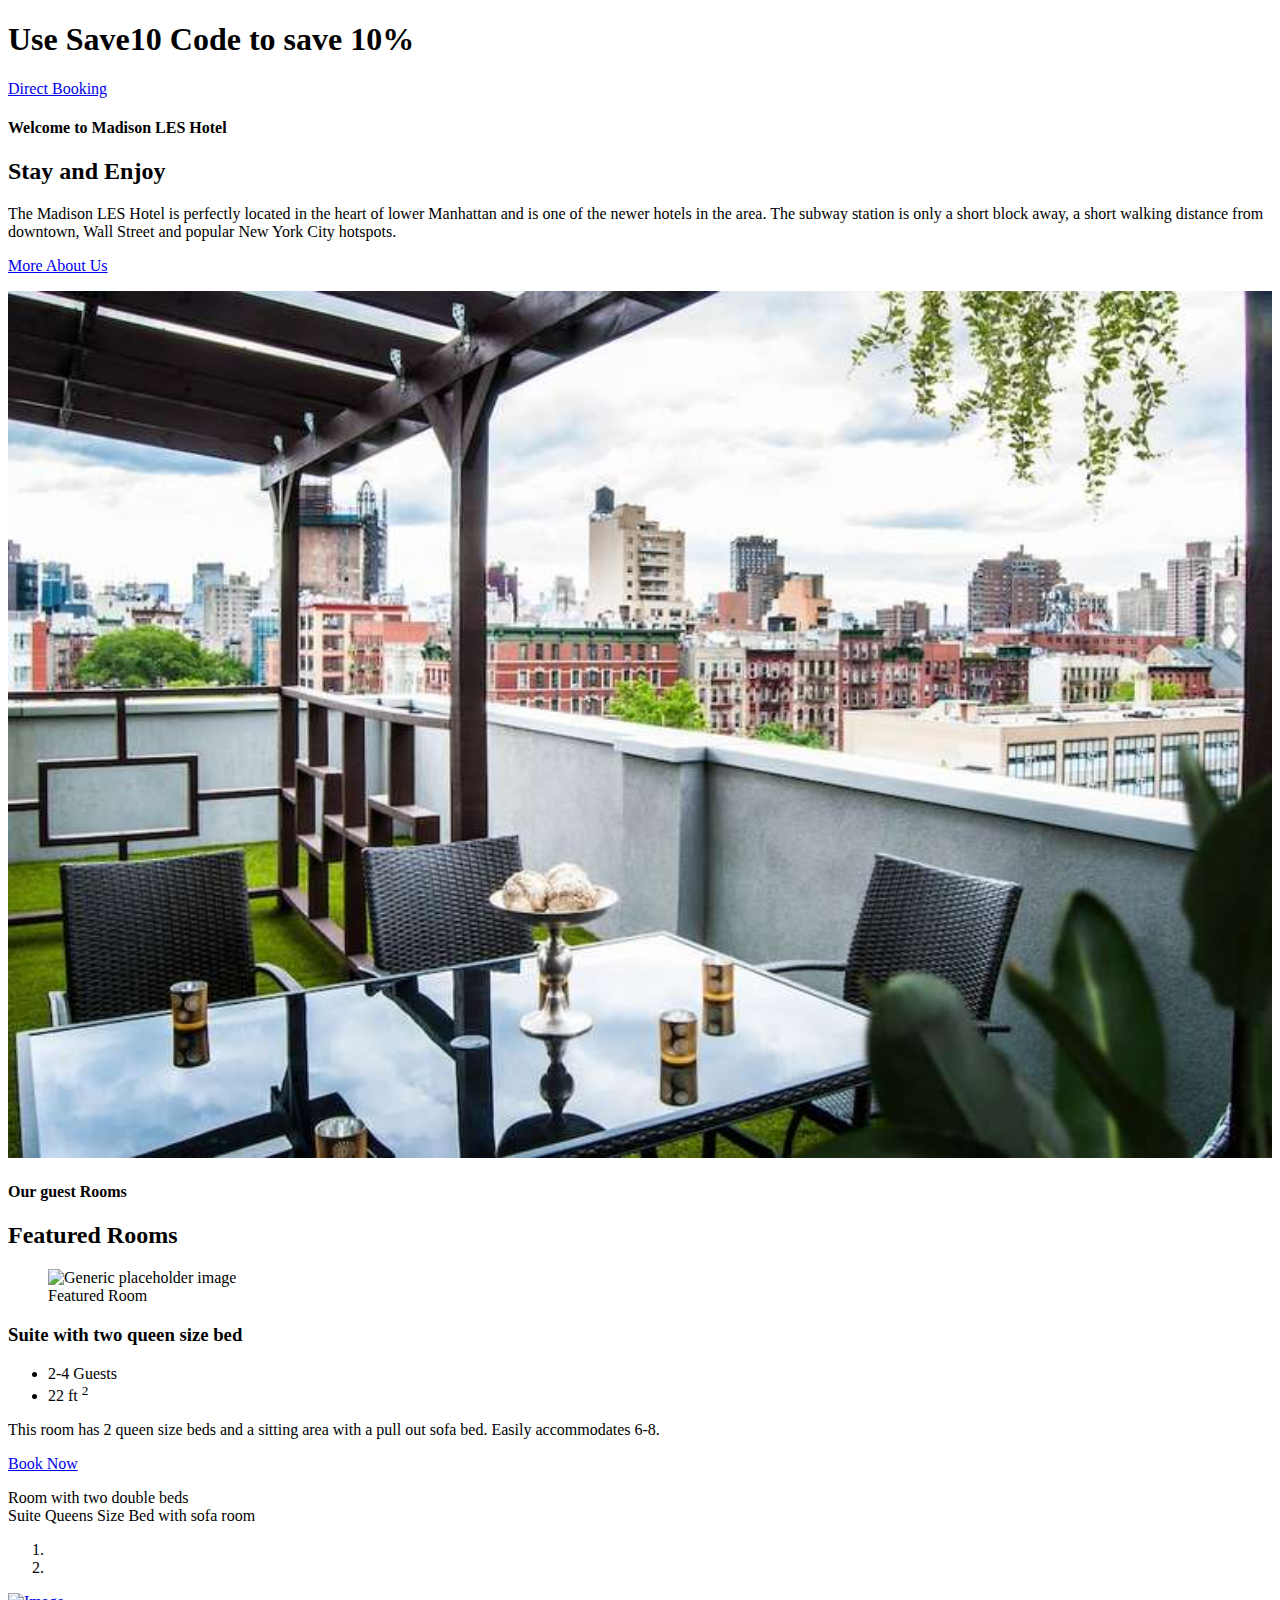
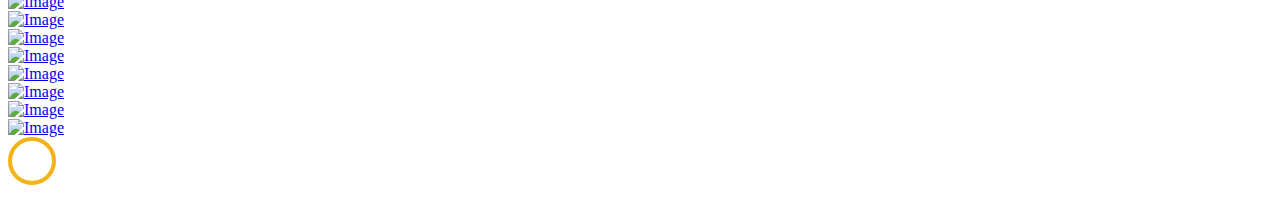
==== index.html @ e87f6985 "Add files via upload" ====
<!DOCTYPE html>
<html lang="en">
  <head>
    <!-- Global site tag (gtag.js) - Google Analytics -->
    <script
      async
      src="https://www.googletagmanager.com/gtag/js?id=UA-68524303-7"
    ></script>
    <script>
      window.dataLayer = window.dataLayer || [];
      function gtag() {
        dataLayer.push(arguments);
      }
      gtag('js', new Date());

      gtag('config', 'UA-68524303-7');
    </script>
    <title>Madison LES Hotel</title>
    <meta charset="utf-8" />
    <meta
      name="viewport"
      content="width=device-width, initial-scale=1, shrink-to-fit=no"
    />

    <link
      href="https://fonts.googleapis.com/css?family=Playfair+Display:400,700,900|Rubik:300,400,700"
      rel="stylesheet"
    />

    <link rel="stylesheet" href="css/bootstrap.css" />
    <link rel="stylesheet" href="css/animate.css" />
    <link rel="stylesheet" href="css/owl.carousel.min.css" />

    <link rel="stylesheet" href="fonts/ionicons/css/ionicons.min.css" />
    <link rel="stylesheet" href="fonts/fontawesome/css/font-awesome.min.css" />
    <link rel="stylesheet" href="css/magnific-popup.css" />
    <script src="js/jquery-3.2.1.min.js"></script>

    <!-- Theme Style -->
    <link rel="stylesheet" href="css/style.css" />
    <link rel="stylesheet" href="css/index.css" />
  </head>

  <body>
    <div id="navigation"></div>
    <!-- END header -->
    <section
      class="site-hero"
      data-stellar-background-ratio="0.5"
      style="
        background-image: url(https://res.cloudinary.com/dtgh01qqo/image/upload/q_15/v1581038005/les/homebanner.jpg);
        background-position: 0 0;
      "
    >
      <div class="container">
        <div
          class="row align-items-center site-hero-inner justify-content-center"
        >
          <div class="col-md-6 col-xs-12 text-center header-container">
            <div class="element-animate">
              <h1 class="navbar-brand" style="white-space: inherit">
                Use Save10 Code to save 10% <br />
                <!-- <a href="tel:+16463002585">1-(646)-300-2585</a> -->
              </h1>
              <p>
                <a
                  target="_blank"
                  href="https://direct-book.com/properties/2425madisonleshoteldirect"
                  class="btn btn-primary"
                  >Direct Booking</a
                >
              </p>
            </div>
          </div>
        </div>
      </div>
    </section>
    <!-- END section -->

    <script>
      let counter = 0;
      const bgs = [
        'https://res.cloudinary.com/dtgh01qqo/image/upload/q_65/v1581038005/les/homebanner.jpg',
        'https://res.cloudinary.com/dtgh01qqo/image/upload/q_65/v1581038534/les/bannerroom.jpg',
        'https://res.cloudinary.com/dtgh01qqo/image/upload/q_65/v1581038545/les/terracebanner.jpg',
      ];
      setInterval(() => {
        $('.site-hero').css('background-image', `url(${bgs[counter]})`);
        if (counter >= 2) {
          counter = 0;
        } else {
          counter++;
        }
      }, 3000);
    </script>

    <section class="site-section">
      <div class="container">
        <div class="row align-items-center">
          <div class="col-md-4">
            <div class="heading-wrap text-center element-animate">
              <h4 class="sub-heading">Welcome to Madison LES Hotel</h4>
              <h2 class="heading">Stay and Enjoy</h2>
              <p class="mb-5">
                The Madison LES Hotel is perfectly located in the heart of lower
                Manhattan and is one of the newer hotels in the area. The subway
                station is only a short block away, a short walking distance
                from downtown, Wall Street and popular New York City hotspots.
              </p>
              <p>
                <a href="/about.html" class="btn btn-primary btn-sm"
                  >More About Us</a
                >
              </p>
            </div>
          </div>
          <div class="col-md-1"></div>
          <div class="col-md-7">
            <img
              width="100%"
              src="outside.jpeg"
              alt="Image placeholder"
              class="img-md-fluid"
            />
          </div>
        </div>
      </div>
    </section>
    <!-- END section -->

    <section class="site-section bg-light">
      <div class="container">
        <div class="row mb-5">
          <div class="col-md-12 heading-wrap text-center">
            <h4 class="sub-heading">Our guest Rooms</h4>
            <h2 class="heading">Featured Rooms</h2>
          </div>
        </div>
        <div class="row">
          <div class="col-md-7">
            <div class="media d-block room mb-0">
              <figure>
                <img
                  src="images/hotel/suite-double-1.jpg"
                  alt="Generic placeholder image"
                  class="img-fluid"
                />
                <div class="overlap-text">
                  <span>
                    Featured Room
                    <span class="ion-ios-star"></span>
                    <span class="ion-ios-star"></span>
                    <span class="ion-ios-star"></span>
                    <span class="ion-ios-star"></span>
                  </span>
                </div>
              </figure>
              <div class="media-body">
                <h3 class="mt-0"><a>Suite with two queen size bed</a></h3>
                <ul class="room-specs">
                  <li>
                    <span class="ion-ios-people-outline"></span> 2-4 Guests
                  </li>
                  <li><span class="ion-ios-crop"></span> 22 ft <sup>2</sup></li>
                </ul>
                <p>
                  This room has 2 queen size beds and a sitting area with a pull
                  out sofa bed. Easily accommodates 6-8.
                </p>
                <p>
                  <a
                    target="_blank"
                    href="https://direct-book.com/properties/2425madisonleshoteldirect"
                    class="btn btn-primary btn-sm"
                    >Book Now</a
                  >
                </p>
              </div>
            </div>
          </div>
          <div class="col-md-5 room-thumbnail-absolute">
            <a
              class="media d-block room bg first-room"
              style="background-image: url(images/hotel/double1.jpg)"
            >
              <!-- <figure> -->
              <div class="overlap-text">
                <span>
                  Room with two double beds
                  <span class="ion-ios-star"></span>
                  <span class="ion-ios-star"></span>
                  <span class="ion-ios-star"></span>
                  <span class="ion-ios-star"></span>
                </span>
              </div>
              <!-- </figure> -->
            </a>

            <a
              class="media d-block room bg second-room"
              style="background-image: url(images/hotel/room-b-1.jpg)"
            >
              <!-- <figure> -->
              <div class="overlap-text">
                <span>
                  Suite Queens Size Bed with sofa room
                  <span class="ion-ios-star"></span>
                  <span class="ion-ios-star"></span>
                  <span class="ion-ios-star"></span>
                  <span class="ion-ios-star"></span>
                </span>
              </div>
              <!-- </figure> -->
            </a>
          </div>
        </div>
      </div>
    </section>

    <div class="container my-5">
      <div class="row blog">
        <div class="col-md-12">
          <div id="blogCarousel" class="carousel slide" data-ride="carousel">
            <ol class="carousel-indicators">
              <li
                data-target="#blogCarousel"
                data-slide-to="0"
                class="active"
              ></li>
              <li data-target="#blogCarousel" data-slide-to="1"></li>
            </ol>

            <!-- Carousel items -->
            <div class="carousel-inner">
              <div class="carousel-item active">
                <div class="row">
                  <div class="col-md-3">
                    <a href="#">
                      <img
                        src="images/hd/ny551bkfast3.jpg"
                        alt="Image"
                        style="max-width: 100%"
                      />
                    </a>
                  </div>
                  <div class="col-md-3">
                    <a href="#">
                      <img
                        src="images/hd/ny551bkfast4.jpg"
                        alt="Image"
                        style="max-width: 100%"
                      />
                    </a>
                  </div>
                  <div class="col-md-3">
                    <a href="#">
                      <img
                        src="images/hd/ny551bkfast5.jpg"
                        alt="Image"
                        style="max-width: 100%"
                      />
                    </a>
                  </div>
                  <div class="col-md-3">
                    <a href="#">
                      <img
                        src="images/hd/ny551exterior3.jpg"
                        alt="Image"
                        style="max-width: 100%"
                      />
                    </a>
                  </div>
                </div>
                <!--.row-->
              </div>
              <!--.item-->

              <div class="carousel-item">
                <div class="row">
                  <div class="col-md-3">
                    <a href="#">
                      <img
                        src="images/hd/ny551fitness1.jpg"
                        alt="Image"
                        style="max-width: 100%"
                      />
                    </a>
                  </div>
                  <div class="col-md-3">
                    <a href="#">
                      <img
                        src="images/hd/ny551meeting1.jpg"
                        alt="Image"
                        style="max-width: 100%"
                      />
                    </a>
                  </div>
                  <div class="col-md-3">
                    <a href="#">
                      <img
                        src="images/hd/ny551meeting2.jpg"
                        alt="Image"
                        style="max-width: 100%"
                      />
                    </a>
                  </div>
                  <div class="col-md-3">
                    <a href="#">
                      <img
                        src="images/hd/ny551meeting3.jpg"
                        alt="Image"
                        style="max-width: 100%"
                      />
                    </a>
                  </div>
                </div>
                <!--.row-->
              </div>
              <!--.item-->
            </div>
            <!--.carousel-inner-->
          </div>
          <!--.Carousel-->
        </div>
      </div>
    </div>
    <!-- <section class="section-cover" data-stellar-background-ratio="0.5" style="background-image: url(images/hotel/room-b-2.jpg);">
      <div class="container">
        <div class="row justify-content-center align-items-center intro">
          <div class="col-md-9 text-center element-animate">
            <h2>Relax and Enjoy your Holiday</h2>
            <div class="btn-play-wrap"><a href="javascript:alert('Our video will be up very soon!')" class="btn-play popup-vimeo "><span class="ion-ios-play"></span></a></div>
          </div>
        </div>
      </div>
    </section> -->
    <!-- END section -->

    <div id="footer"></div>

    <!--Start of Tawk.to Script-->
    <script type="text/javascript">
      var Tawk_API = Tawk_API || {},
        Tawk_LoadStart = new Date();
      (function () {
        var s1 = document.createElement('script'),
          s0 = document.getElementsByTagName('script')[0];
        s1.async = true;
        s1.src = 'https://embed.tawk.to/5cbfc8bad6e05b735b43fb77/default';
        s1.charset = 'UTF-8';
        s1.setAttribute('crossorigin', '*');
        s0.parentNode.insertBefore(s1, s0);
      })();
    </script>
    <!--End of Tawk.to Script-->

    <!-- loader -->

    <div id="loader" class="show fullscreen">
      <svg class="circular" width="48px" height="48px">
        <circle
          class="path-bg"
          cx="24"
          cy="24"
          r="22"
          fill="none"
          stroke-width="4"
          stroke="#eeeeee"
        />
        <circle
          class="path"
          cx="24"
          cy="24"
          r="22"
          fill="none"
          stroke-width="4"
          stroke-miterlimit="10"
          stroke="#f4b214"
        />
      </svg>
    </div>

    <script src="js/jquery-migrate-3.0.0.js"></script>
    <script src="js/popper.min.js"></script>
    <script src="js/bootstrap.min.js"></script>
    <script src="js/owl.carousel.min.js"></script>
    <script src="js/jquery.waypoints.min.js"></script>
    <script src="js/jquery.stellar.min.js"></script>

    <script src="js/jquery.magnific-popup.min.js"></script>
    <script src="js/magnific-popup-options.js"></script>

    <script src="js/main.js"></script>
    <script src="js/import.js"></script>
  </body>
</html>
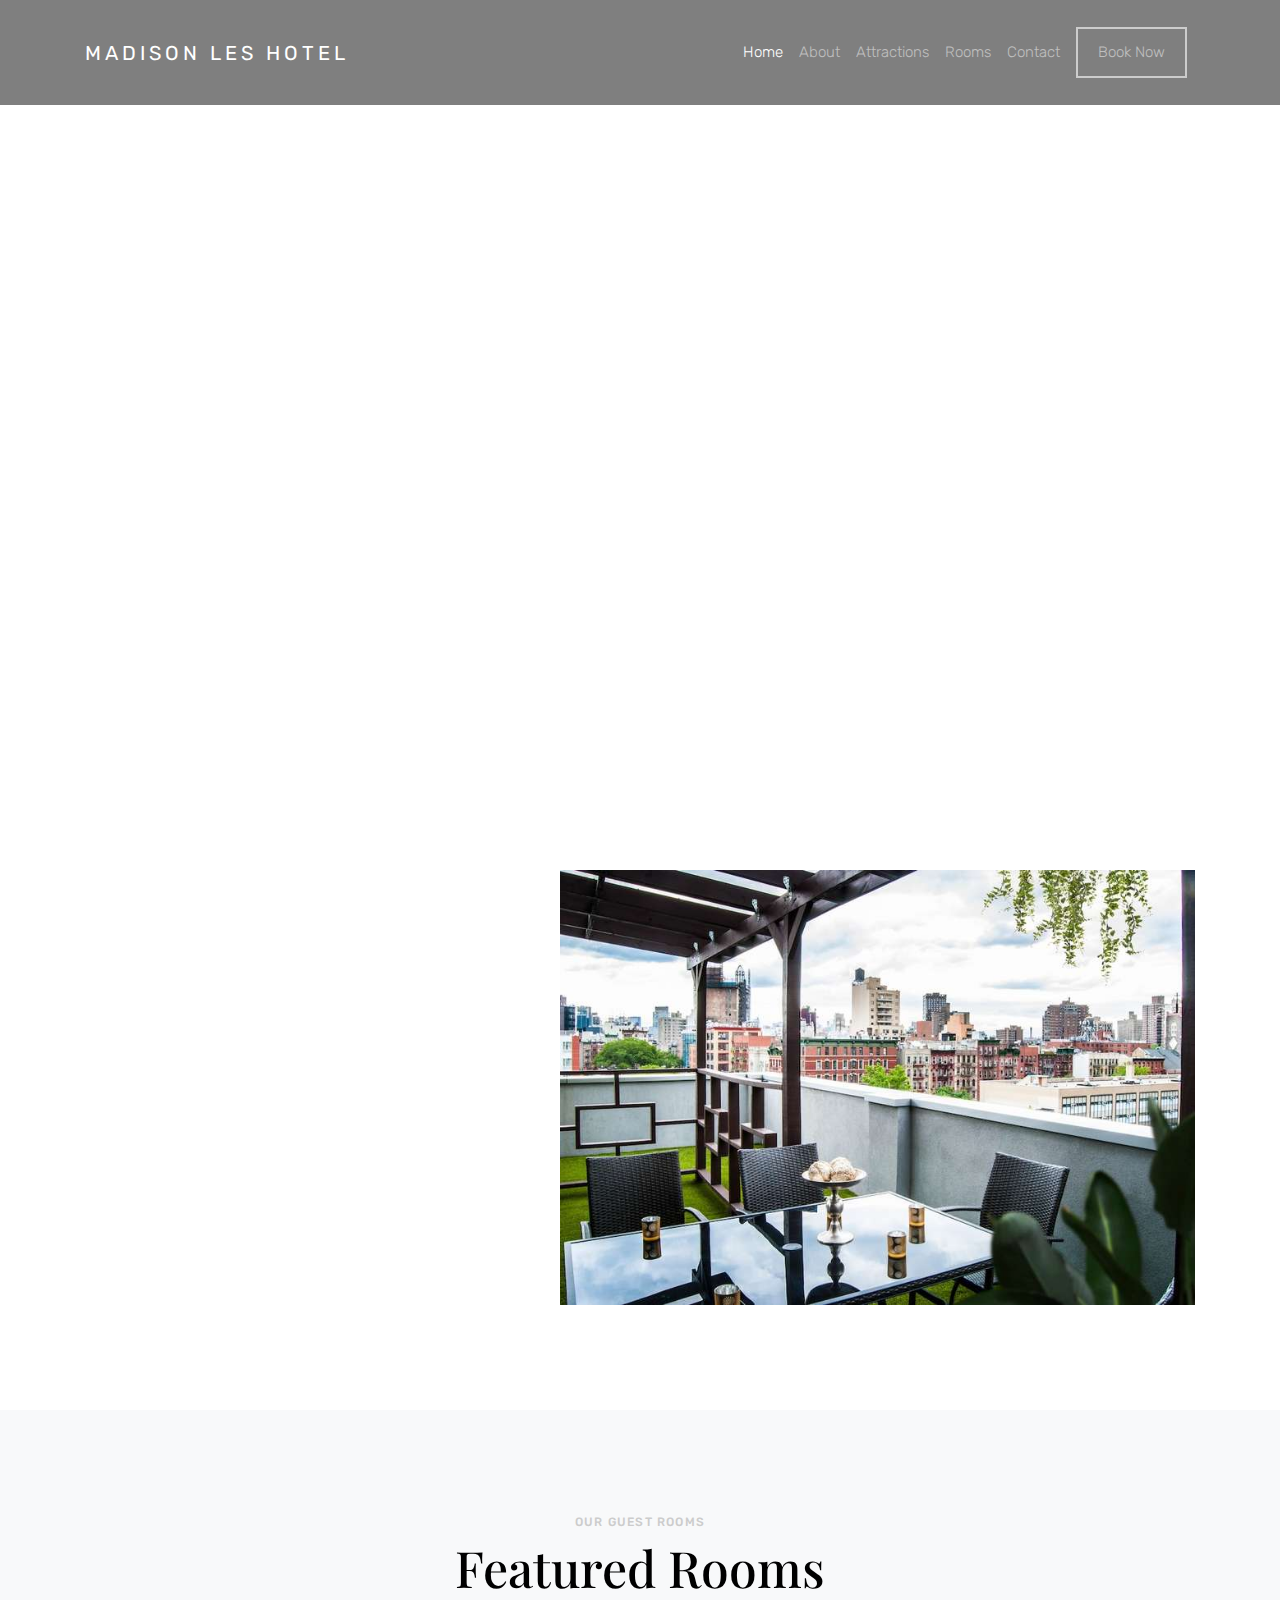
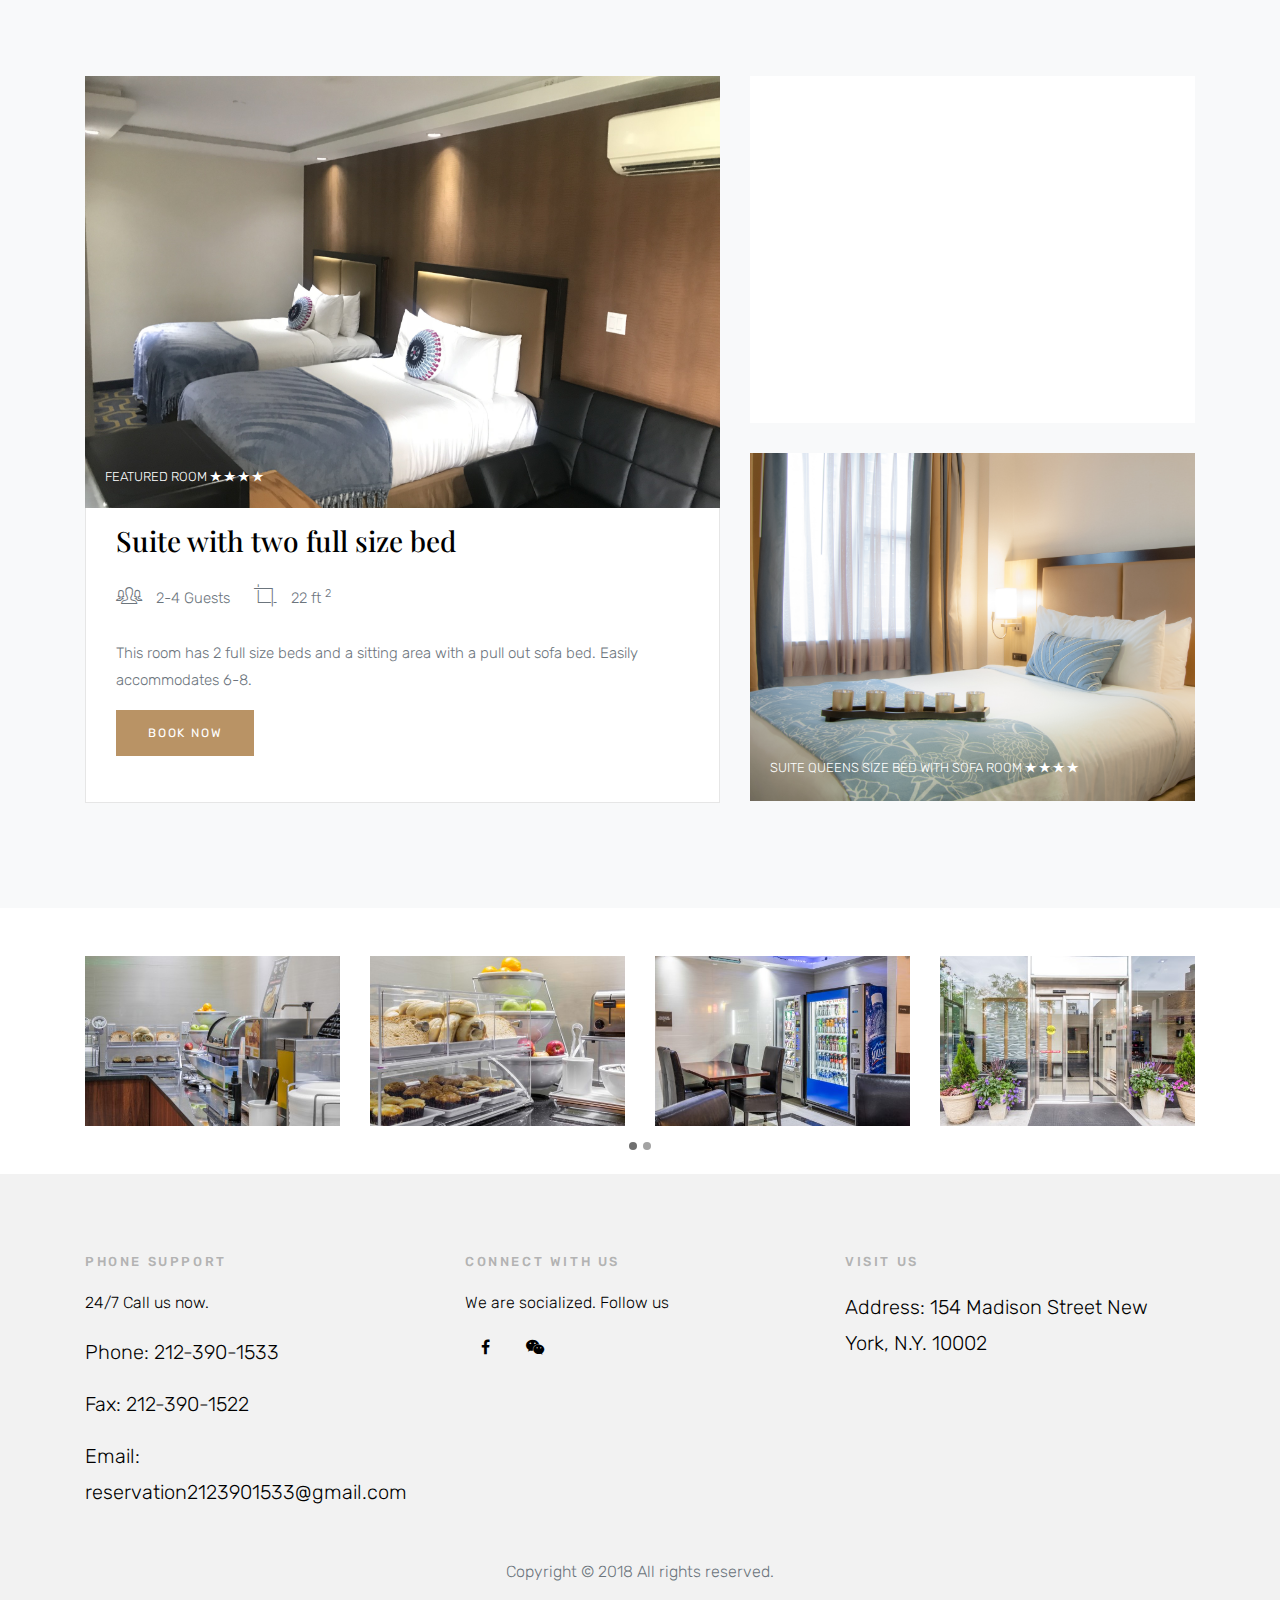
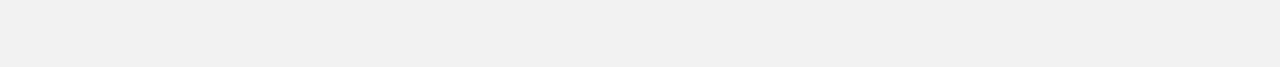
==== commit e62a221d: "change queen size bed to full size" ====
--- a/index.html
+++ b/index.html
@@ -156,7 +156,7 @@
                 </div>
               </figure>
               <div class="media-body">
-                <h3 class="mt-0"><a>Suite with two queen size bed</a></h3>
+                <h3 class="mt-0"><a>Suite with two full size bed</a></h3>
                 <ul class="room-specs">
                   <li>
                     <span class="ion-ios-people-outline"></span> 2-4 Guests
@@ -164,7 +164,7 @@
                   <li><span class="ion-ios-crop"></span> 22 ft <sup>2</sup></li>
                 </ul>
                 <p>
-                  This room has 2 queen size beds and a sitting area with a pull
+                  This room has 2 full size beds and a sitting area with a pull
                   out sofa bed. Easily accommodates 6-8.
                 </p>
                 <p>
--- a/css/style.css
+++ b/css/style.css
@@ -0,0 +1,1681 @@
+body {
+  background: #fff;
+  font-family: "Rubik", arial, sans-serif;
+  font-weight: 300;
+  font-size: 15px;
+  line-height: 1.8;
+  color: #6c757d;
+}
+a {
+  -webkit-transition: 0.3s all ease;
+  -o-transition: 0.3s all ease;
+  transition: 0.3s all ease;
+  text-decoration: none;
+}
+
+a:hover {
+  text-decoration: none;
+}
+
+h1,
+h2,
+h3,
+h4,
+h5 {
+  color: #000;
+  font-family: "Playfair Display", times, serif;
+}
+
+header {
+  position: absolute;
+  top: 0;
+  left: 0;
+  width: 100%;
+  z-index: 5;
+}
+
+header .navbar-brand {
+  text-transform: uppercase;
+  letter-spacing: 0.2em;
+  font-weight: 400;
+  color: #fff !important;
+}
+
+header .navbar {
+  padding-top: 0;
+  padding-bottom: 0;
+  background: rgba(0, 0, 0, 0.5) !important;
+}
+
+@media (max-width: 991.98px) {
+  header .navbar {
+    background: rgba(0, 0, 0, 0.4) !important;
+    padding-top: 0.5rem;
+    padding-bottom: 0.5rem;
+  }
+}
+
+header .navbar .nav-link {
+  padding: 1.7rem 1rem;
+  outline: none !important;
+}
+
+@media (max-width: 991.98px) {
+  header .navbar .nav-link {
+    padding: 0.5rem 0.5rem;
+  }
+}
+
+header .navbar .nav-link:hover {
+  color: #fff !important;
+}
+
+header .navbar .nav-link.active {
+  color: #fff !important;
+}
+
+header .navbar .cta {
+  float: right;
+}
+
+header .navbar .cta > a {
+  margin-top: -12px;
+  position: relative;
+}
+
+@media (max-width: 767.98px) {
+  header .navbar .cta > a {
+    margin-top: inherit;
+  }
+}
+
+header .navbar .cta > a span {
+  display: inline-block;
+  padding: 10px 20px;
+  border: 2px solid #ccc;
+}
+
+header .navbar .dropdown.show > a {
+  color: #fff !important;
+}
+
+header .navbar .dropdown-menu {
+  font-size: 14px;
+  border-radius: 4px;
+  border: none;
+  -webkit-box-shadow: 0 2px 30px 0px rgba(0, 0, 0, 0.2);
+  box-shadow: 0 2px 30px 0px rgba(0, 0, 0, 0.2);
+  min-width: 13em;
+  margin-top: -10px;
+}
+
+header .navbar .dropdown-menu:before {
+  bottom: 100%;
+  left: 10%;
+  border: solid transparent;
+  content: " ";
+  height: 0;
+  width: 0;
+  position: absolute;
+  pointer-events: none;
+  border-bottom-color: #fff;
+  border-width: 10px;
+}
+
+@media (max-width: 1199.98px) {
+  header .navbar .dropdown-menu:before {
+    display: none;
+  }
+}
+
+header .navbar .dropdown-menu .dropdown-item:hover {
+  background: #b99365;
+  color: #fff;
+}
+
+header .navbar .dropdown-menu .dropdown-item.active {
+  background: #b99365;
+  color: #fff;
+}
+
+header .navbar .dropdown-menu a {
+  padding-top: 7px;
+  padding-bottom: 7px;
+}
+
+header .navbar.navbar-light .nav-link {
+  color: #fff;
+}
+
+header .navbar.navbar-light .nav-link.active {
+  color: #fff;
+}
+
+.site-hero {
+  background-size: cover;
+  background-position: center center;
+  min-height: 750px;
+  height: 100vh;
+}
+
+.site-hero > .container {
+  position: relative;
+  z-index: 2;
+}
+
+.site-hero.overlay {
+  position: relative;
+}
+
+.site-hero.overlay:before {
+  content: "";
+  background: rgba(0, 0, 0, 0.5);
+  width: 100%;
+  z-index: 1;
+  position: absolute;
+  top: 0;
+  left: 0;
+  right: 0;
+  bottom: 0;
+}
+
+.site-hero.overlay h1,
+.site-hero.overlay p {
+  color: #fff;
+}
+
+.site-hero.overlay h1 {
+  font-size: 60px;
+}
+
+@media (max-width: 1199.98px) {
+  .site-hero.overlay h1 {
+    font-size: 40px;
+  }
+}
+
+.site-hero.overlay p {
+  font-size: 30px;
+}
+
+@media (max-width: 1199.98px) {
+  .site-hero.overlay p {
+    font-size: 20px;
+  }
+}
+
+.site-hero .site-hero-inner {
+  min-height: 750px;
+  height: 100vh;
+}
+
+.room {
+  background: #fff;
+  margin-bottom: 30px;
+}
+
+.room figure {
+  position: relative;
+  float: left;
+  overflow: hidden;
+}
+
+.room figure:after {
+  position: absolute;
+  top: 0;
+  left: 0;
+  right: 0;
+  bottom: 0;
+  background: #000;
+  opacity: 0;
+  content: "";
+}
+
+.room figure .overlap-text {
+  z-index: 99;
+  position: absolute;
+  bottom: 20px;
+  left: 20px;
+  color: #fff;
+  text-transform: uppercase;
+  font-size: 13px;
+}
+
+.room .media-body {
+  padding: 30px;
+  border: 1px solid #e6e6e6;
+  border-top: none;
+}
+
+.room .media-body .room-specs {
+  margin: 0;
+  padding: 0;
+}
+
+.room .media-body .room-specs li {
+  display: inline-block;
+  list-style: none;
+  margin: 0;
+  padding: 0 20px 20px 0;
+}
+
+.room .media-body .room-specs li span {
+  font-size: 30px;
+  position: relative;
+  top: 4px;
+  margin-right: 10px;
+}
+
+.room-thumbnail-absolute {
+  position: relative;
+}
+
+.room-thumbnail-absolute .room {
+  position: relative;
+}
+
+.room-thumbnail-absolute .room.bg {
+  position: relative;
+  height: 47.8%;
+  width: 100%;
+  background-size: cover;
+}
+
+.room-thumbnail-absolute .room.bg:last-child {
+  margin-bottom: 0;
+}
+
+.room-thumbnail-absolute .room .pricing-from {
+  margin-left: 10px;
+  padding: 5px 10px;
+  background: #ffc107;
+  border-radius: 4px;
+  font-size: 13px;
+}
+
+.room-thumbnail-absolute .room:after {
+  position: absolute;
+  top: 0;
+  left: 0;
+  right: 0;
+  bottom: 0;
+  background: #000;
+  opacity: 0;
+  content: "";
+}
+
+.room-thumbnail-absolute .room .overlap-text {
+  bottom: 20px;
+  left: 20px;
+  width: 100%;
+  position: absolute;
+  z-index: 10;
+}
+
+.room-thumbnail-absolute .room .overlap-text span {
+  color: #fff;
+  text-transform: uppercase;
+  font-size: 13px;
+}
+
+.site-hero-innerpage,
+.site-hero-innerpage .site-hero-inner {
+  min-height: 550px;
+  height: 50vh;
+}
+
+.site-section {
+  padding: 7em 0;
+}
+
+#search-form .search-input {
+  width: calc(100% - 160px);
+  height: 55px;
+  border-radius: 0;
+  padding-left: 20px;
+  padding-right: 20px;
+  border: none;
+}
+
+#search-form .search-input:hover,
+#search-form .search-input:active,
+#search-form .search-input:focus {
+  border: none;
+}
+
+#search-form button {
+  height: 55px;
+  width: 160px;
+  border-radius: 0;
+}
+
+.img-bg {
+  background-size: cover;
+}
+
+@media (max-width: 767.98px) {
+  .img-md-fluid {
+    max-width: 100%;
+  }
+}
+
+.feature-destination,
+.slider-wrap {
+  position: relative;
+  z-index: 10;
+  margin-top: -50px;
+  margin-bottom: 50px;
+}
+
+.feature-destination .img-bg,
+.slider-wrap .img-bg {
+  margin-bottom: 30px;
+  display: block;
+  height: 300px;
+  position: relative;
+  top: 0;
+  -webkit-transition: 0.2s all ease;
+  -o-transition: 0.2s all ease;
+  transition: 0.2s all ease;
+}
+
+.feature-destination .img-bg:before,
+.slider-wrap .img-bg:before {
+  content: "";
+  top: 0;
+  left: 0;
+  bottom: 0;
+  right: 0;
+  background: #000;
+  opacity: 0.1;
+  position: absolute;
+  -webkit-transition: 0.3s all ease;
+  -o-transition: 0.3s all ease;
+  transition: 0.3s all ease;
+}
+
+.feature-destination .img-bg .text,
+.slider-wrap .img-bg .text {
+  position: absolute;
+  top: 50%;
+  left: 50%;
+  text-align: center;
+  width: 80%;
+  -webkit-transform: translate(-50%, -50%);
+  -ms-transform: translate(-50%, -50%);
+  transform: translate(-50%, -50%);
+}
+
+.feature-destination .img-bg .text .icon,
+.slider-wrap .img-bg .text .icon {
+  color: #fff;
+  font-size: 30px;
+  position: relative;
+  -webkit-transition: 0.3s all ease;
+  -o-transition: 0.3s all ease;
+  transition: 0.3s all ease;
+  top: 0;
+}
+
+.feature-destination .img-bg .text h2,
+.slider-wrap .img-bg .text h2 {
+  -webkit-transition: 0.3s all ease;
+  -o-transition: 0.3s all ease;
+  transition: 0.3s all ease;
+  margin: 0;
+  padding: 0;
+  font-size: 18px;
+  font-weight: 400;
+  color: #fff;
+  top: 0px;
+  position: relative;
+}
+
+.feature-destination .img-bg .text p,
+.slider-wrap .img-bg .text p {
+  color: #fff;
+  opacity: 0;
+  top: 10px;
+  visibility: hidden;
+  font-size: 13px;
+  position: relative;
+  -webkit-transition: 0.3s all ease;
+  -o-transition: 0.3s all ease;
+  transition: 0.3s all ease;
+}
+
+.feature-destination .img-bg:hover,
+.feature-destination .img-bg:focus,
+.slider-wrap .img-bg:hover,
+.slider-wrap .img-bg:focus {
+  top: -10px;
+  -webkit-box-shadow: 2px 0 20px 0 rgba(0, 0, 0, 0.4);
+  box-shadow: 2px 0 20px 0 rgba(0, 0, 0, 0.4);
+}
+
+.feature-destination .img-bg:hover .text .icon,
+.feature-destination .img-bg:focus .text .icon,
+.slider-wrap .img-bg:hover .text .icon,
+.slider-wrap .img-bg:focus .text .icon {
+  top: -10px;
+}
+
+.feature-destination .img-bg:hover .text h2,
+.feature-destination .img-bg:focus .text h2,
+.slider-wrap .img-bg:hover .text h2,
+.slider-wrap .img-bg:focus .text h2 {
+  top: -10px;
+}
+
+.feature-destination .img-bg:hover .text p,
+.feature-destination .img-bg:focus .text p,
+.slider-wrap .img-bg:hover .text p,
+.slider-wrap .img-bg:focus .text p {
+  top: 0;
+  opacity: 0.5;
+  visibility: visible;
+}
+
+.feature-destination .img-bg:hover:before,
+.feature-destination .img-bg:focus:before,
+.slider-wrap .img-bg:hover:before,
+.slider-wrap .img-bg:focus:before {
+  opacity: 0.4;
+}
+
+.slider-wrap {
+  margin-top: 0;
+}
+
+.slider-wrap .img-bg:hover {
+  top: 0;
+}
+
+.btn-play-wrap .btn-play {
+  width: 70px;
+  height: 70px;
+  line-height: 50px;
+  border: 2px solid #fff;
+  border-radius: 50%;
+  display: inline-block;
+  text-align: center;
+  position: relative;
+}
+
+.btn-play-wrap .btn-play span {
+  position: absolute;
+  top: 50%;
+  left: 50%;
+  font-size: 40px;
+  -webkit-transform: translate(-30%, -50%);
+  -ms-transform: translate(-30%, -50%);
+  transform: translate(-30%, -50%);
+  color: #fff;
+}
+
+.section-cover {
+  background-size: cover;
+  position: relative;
+  background-position: bottom center;
+  background-repeat: no-repeat;
+}
+
+.section-cover,
+.section-cover .intro {
+  height: 500px;
+}
+
+.section-cover p {
+  color: #fff;
+}
+
+.section-cover h2 {
+  color: #fff;
+  font-size: 50px;
+}
+
+.top-destination .place {
+  display: block;
+  -webkit-transition: 0.3s all ease;
+  -o-transition: 0.3s all ease;
+  transition: 0.3s all ease;
+}
+
+.top-destination .place:hover,
+.top-destination .place:focus {
+  opacity: 0.7;
+}
+
+.top-destination .place img {
+  max-width: 100%;
+  margin-bottom: 20px;
+}
+
+.top-destination .place h2 {
+  font-size: 18px;
+  line-height: 1.5;
+}
+
+.top-destination .place p {
+  font-size: 13px;
+  color: #ccc;
+}
+
+.btn,
+.form-control {
+  outline: none;
+  -webkit-box-shadow: none !important;
+  box-shadow: none !important;
+  border-radius: 0;
+}
+
+.btn:focus,
+.btn:active,
+.form-control:focus,
+.form-control:active {
+  outline: none;
+}
+
+.form-control {
+  -webkit-box-shadow: none !important;
+  box-shadow: none !important;
+}
+
+textarea.form-control {
+  height: inherit;
+}
+
+.btn {
+  -webkit-transition: 0.3s all ease;
+  -o-transition: 0.3s all ease;
+  transition: 0.3s all ease;
+  padding: 12px 30px;
+  text-transform: uppercase;
+  letter-spacing: 0.15em;
+}
+
+.btn.btn-black {
+  background: #000;
+  color: #fff;
+}
+
+.btn.btn-primary {
+  color: #fff;
+  border-width: 2px;
+}
+
+.btn.btn-primary:hover,
+.btn.btn-primary:active,
+.btn.btn-primary:focus {
+  border-color: #c9ac88;
+  background: #c9ac88;
+}
+
+.btn.btn-sm {
+  font-size: 12px;
+}
+
+.btn.btn-outline-primary {
+  border-width: 2px;
+  color: #b99365;
+}
+
+.btn.btn-outline-primary:hover,
+.btn.btn-outline-primary:focus,
+.btn.btn-outline-primary:active {
+  color: #fff;
+}
+
+.btn.btn-outline-white {
+  border-width: 2px;
+  border-color: #fff;
+  color: #fff;
+}
+
+.btn.btn-outline-white:hover,
+.btn.btn-outline-white:focus {
+  background: #fff;
+  color: #000;
+  border-width: 2px;
+}
+
+.btn:hover {
+  -webkit-box-shadow: 0 3px 10px -2px rgba(0, 0, 0, 0.2) !important;
+  box-shadow: 0 3px 10px -2px rgba(0, 0, 0, 0.2) !important;
+}
+
+.custom-icon {
+  font-size: 70px;
+  color: #b99365;
+}
+
+.no-nav .owl-nav {
+  display: none;
+}
+
+.owl-carousel .owl-item {
+  opacity: 0.4;
+}
+
+.owl-carousel .owl-item.active {
+  opacity: 1;
+}
+
+.owl-carousel .owl-nav {
+  position: absolute;
+  top: 50%;
+  width: 100%;
+}
+
+.owl-carousel .owl-nav .owl-prev,
+.owl-carousel .owl-nav .owl-next {
+  position: absolute;
+  -webkit-transform: translateY(-50%);
+  -ms-transform: translateY(-50%);
+  transform: translateY(-50%);
+  margin-top: -10px;
+}
+
+.owl-carousel .owl-nav .owl-prev:hover,
+.owl-carousel .owl-nav .owl-prev:focus,
+.owl-carousel .owl-nav .owl-prev:active,
+.owl-carousel .owl-nav .owl-next:hover,
+.owl-carousel .owl-nav .owl-next:focus,
+.owl-carousel .owl-nav .owl-next:active {
+  outline: none;
+}
+
+.owl-carousel .owl-nav .owl-prev span:before,
+.owl-carousel .owl-nav .owl-next span:before {
+  font-size: 40px;
+}
+
+.owl-carousel .owl-nav .owl-prev {
+  left: 30px !important;
+}
+
+.owl-carousel .owl-nav .owl-next {
+  right: 30px !important;
+}
+
+.owl-carousel .owl-dots {
+  text-align: center;
+}
+
+.owl-carousel .owl-dots .owl-dot {
+  width: 10px;
+  height: 10px;
+  margin: 5px;
+  border-radius: 50%;
+  background: #e6e6e6;
+}
+
+.owl-carousel .owl-dots .owl-dot.active {
+  background: #b99365;
+}
+
+.owl-carousel.home-slider {
+  z-index: 1;
+  position: relative;
+}
+
+.owl-carousel.home-slider .owl-nav {
+  opacity: 0;
+  visibility: hidden;
+  -webkit-transition: 0.3s all ease;
+  -o-transition: 0.3s all ease;
+  transition: 0.3s all ease;
+}
+
+.owl-carousel.home-slider .owl-nav button {
+  color: #fff;
+}
+
+.owl-carousel.home-slider:focus .owl-nav,
+.owl-carousel.home-slider:hover .owl-nav {
+  opacity: 1;
+  visibility: visible;
+}
+
+.owl-carousel.home-slider .slider-item {
+  background-size: cover;
+  background-repeat: no-repeat;
+  background-position: center center;
+  height: calc(100vh - 117px);
+  min-height: 700px;
+  position: relative;
+}
+
+.owl-carousel.home-slider .slider-item:before {
+  position: absolute;
+  top: 0;
+  left: 0;
+  right: 0;
+  bottom: 0;
+  background: rgba(0, 0, 0, 0.2);
+  content: "";
+}
+
+.owl-carousel.home-slider .slider-item .slider-text {
+  color: #fff;
+  height: calc(100vh - 117px);
+  min-height: 700px;
+}
+
+.owl-carousel.home-slider .slider-item .slider-text .child-name {
+  font-size: 40px;
+  color: #fff;
+}
+
+.owl-carousel.home-slider .slider-item .slider-text h1 {
+  font-size: 40px;
+  color: #fff;
+  line-height: 1.2;
+  font-weight: 800 !important;
+  text-transform: uppercase;
+}
+
+@media (max-width: 991.98px) {
+  .owl-carousel.home-slider .slider-item .slider-text h1 {
+    font-size: 40px;
+  }
+}
+
+.owl-carousel.home-slider .slider-item .slider-text p {
+  font-size: 20px;
+  line-height: 1.5;
+  font-weight: 300;
+  color: white;
+}
+
+.owl-carousel.home-slider .slider-item.dark .child-name {
+  color: #000;
+}
+
+.owl-carousel.home-slider .slider-item.dark h1 {
+  color: #000;
+}
+
+.owl-carousel.home-slider .slider-item.dark p {
+  color: #000;
+}
+
+.owl-carousel.home-slider.inner-page .slider-item {
+  height: calc(50vh - 117px);
+  min-height: 350px;
+}
+
+.owl-carousel.home-slider.inner-page .slider-item .slider-text {
+  color: #fff;
+  height: calc(50vh - 117px);
+  min-height: 350px;
+}
+
+.owl-carousel.home-slider .owl-dots {
+  position: absolute;
+  bottom: 100px;
+  width: 100%;
+}
+
+.owl-carousel.home-slider .owl-dots .owl-dot {
+  width: 10px;
+  height: 10px;
+  margin: 5px;
+  border-radius: 50%;
+  border: 2px solid rgba(255, 255, 255, 0.5);
+  outline: none !important;
+  position: relative;
+  -webkit-transition: 0.3s all ease;
+  -o-transition: 0.3s all ease;
+  transition: 0.3s all ease;
+}
+
+.owl-carousel.home-slider .owl-dots .owl-dot.active {
+  border: 2px solid white;
+}
+
+.owl-carousel.home-slider .owl-dots .owl-dot.active span {
+  background: white;
+}
+
+.owl-carousel.major-caousel .owl-stage-outer {
+  padding-top: 30px;
+  padding-bottom: 30px;
+}
+
+.owl-carousel.major-caousel .owl-nav .owl-prev,
+.owl-carousel.major-caousel .owl-nav .owl-next {
+  -webkit-transition: 0.3s all ease;
+  -o-transition: 0.3s all ease;
+  transition: 0.3s all ease;
+  color: #495057;
+}
+
+.owl-carousel.major-caousel .owl-nav .owl-prev:hover,
+.owl-carousel.major-caousel .owl-nav .owl-prev:focus,
+.owl-carousel.major-caousel .owl-nav .owl-next:hover,
+.owl-carousel.major-caousel .owl-nav .owl-next:focus {
+  color: #6c757d;
+  outline: none;
+}
+
+.owl-carousel.major-caousel .owl-nav .owl-prev.disabled,
+.owl-carousel.major-caousel .owl-nav .owl-next.disabled {
+  color: #dee2e6;
+}
+
+.owl-carousel.major-caousel .owl-nav .owl-prev {
+  left: -60px !important;
+}
+
+.owl-carousel.major-caousel .owl-nav .owl-next {
+  right: -60px !important;
+}
+
+.owl-carousel.major-caousel .owl-dots {
+  bottom: -30px !important;
+  position: relative;
+}
+
+.owl-custom-nav {
+  float: right;
+  position: relative;
+  z-index: 10;
+}
+
+.owl-custom-nav .owl-custom-prev,
+.owl-custom-nav .owl-custom-next {
+  padding: 10px;
+  font-size: 30px;
+  background: #ccc;
+  line-height: 0;
+  width: 60px;
+  text-align: center;
+  display: inline-block;
+}
+
+.box {
+  overflow: hidden;
+  border-radius: 4px;
+  display: block;
+}
+
+.box img {
+  border-top-left-radius: 4px;
+  border-top-right-radius: 4px;
+  -webkit-transition: 0.3s all ease;
+  -o-transition: 0.3s all ease;
+  transition: 0.3s all ease;
+}
+
+.box .box-body {
+  padding: 20px;
+  border: 1px solid #e9ecef;
+  border-top: none;
+  border-bottom-left-radius: 4px;
+  border-bottom-right-radius: 4px;
+  -webkit-transition: 0.3s all ease;
+  -o-transition: 0.3s all ease;
+  transition: 0.3s all ease;
+}
+
+.box h2 {
+  font-size: 18px;
+  font-family: "Rubik", arial, sans-serif;
+  -webkit-transition: 0.3s all ease;
+  -o-transition: 0.3s all ease;
+  transition: 0.3s all ease;
+}
+
+.box.hover:hover img,
+.box.hover:focus img {
+  margin-top: -20px;
+}
+
+.box.hover:hover .box-body,
+.box.hover:focus .box-body {
+  background: #b99365;
+  color: #fff;
+  padding: 30px 20px;
+  border-color: #b99365;
+}
+
+.box.hover:hover h2,
+.box.hover:focus h2 {
+  color: #fff;
+}
+
+.breadcrumb-custom {
+  background: none;
+  padding: 0;
+}
+
+.breadcrumb-custom li a {
+  color: #b99365;
+}
+
+.breadcrumb-custom li a:hover {
+  color: #fff;
+}
+
+.breadcrumb-custom li.active {
+  color: #fff;
+}
+
+.breadcrumb-custom li.breadcrumb-item + .breadcrumb-item:before {
+  content: "/";
+  color: rgba(255, 255, 255, 0.3);
+}
+
+.pagination {
+  float: none;
+  display: inline-block;
+}
+
+.pagination li {
+  display: inline-block;
+}
+
+.post-entry {
+  margin-bottom: 30px;
+}
+
+.post-entry .body-text {
+  padding: 30px;
+  background: #fff;
+}
+
+.post-entry .body-text .category {
+  position: relative;
+  padding-bottom: 10px;
+  margin-bottom: 10px;
+  text-transform: uppercase;
+  font-size: 12px;
+  letter-spacing: 0.2em;
+  color: #ccc;
+}
+
+.post-entry .body-text .category:after {
+  content: "";
+  left: 0;
+  width: 50px;
+  height: 1px;
+  background: #000;
+  position: absolute;
+  bottom: 0;
+}
+
+.children-info li {
+  display: block;
+  margin-bottom: 15px;
+  padding-bottom: 15px;
+  border-bottom: 1px dotted #dee2e6;
+}
+
+.sidebar {
+  padding-left: 5em;
+}
+
+@media (max-width: 991.98px) {
+  .sidebar {
+    padding-left: 15px;
+  }
+}
+
+.sidebar-box {
+  margin-bottom: 4em;
+  font-size: 15px;
+  width: 100%;
+  float: left;
+  background: #fff;
+}
+
+.sidebar-box *:last-child {
+  margin-bottom: 0;
+}
+
+.sidebar-box .heading {
+  font-size: 18px;
+  margin-bottom: 30px;
+  padding-bottom: 20px;
+  border-bottom: 1px solid #e6e6e6;
+}
+
+.tags {
+  padding: 0;
+  margin: 0;
+  font-weight: 400;
+}
+
+.tags li {
+  padding: 0;
+  margin: 0 4px 4px 0;
+  float: left;
+  display: inline-block;
+}
+
+.tags li a {
+  float: left;
+  display: block;
+  border-radius: 4px;
+  padding: 2px 6px;
+  color: gray;
+  background: #f2f2f2;
+}
+
+.tags li a:hover {
+  color: #fff;
+  background: #b99365;
+}
+
+.sidebar-box {
+  margin-bottom: 30px;
+  padding: 25px;
+  font-size: 15px;
+  width: 100%;
+  border-radius: 7px;
+  float: left;
+  background: #fff;
+}
+
+.sidebar-box ul li {
+  list-style: none;
+}
+
+.sidebar-box *:last-child {
+  margin-bottom: 0;
+}
+
+.sidebar-box h3 {
+  font-size: 18px;
+  margin-bottom: 15px;
+}
+
+.categories,
+.sidelink {
+  padding: 0;
+}
+
+.categories li,
+.sidelink li {
+  position: relative;
+  margin-bottom: 10px;
+  padding-bottom: 10px;
+  border-bottom: 1px dotted #dee2e6;
+}
+
+.categories li:last-child,
+.sidelink li:last-child {
+  margin-bottom: 0;
+  border-bottom: none;
+  padding-bottom: 0;
+}
+
+.categories li a,
+.sidelink li a {
+  display: block;
+}
+
+.categories li a span,
+.sidelink li a span {
+  position: absolute;
+  right: 0;
+  top: 0;
+  color: #ccc;
+}
+
+.categories li.active a,
+.sidelink li.active a {
+  color: #000;
+  font-style: italic;
+}
+
+.cover_1 {
+  background-size: cover;
+  background-position: center center;
+  padding: 7em 0;
+}
+
+.cover_1 .sub-heading {
+  color: rgba(255, 255, 255, 0.7);
+  font-size: 22px;
+}
+
+.cover_1 .heading {
+  font-size: 50px;
+  color: white;
+  font-weight: 300;
+}
+
+.heading-wrap .heading {
+  font-size: 50px;
+  margin-bottom: 30px;
+}
+
+.heading-wrap .sub-heading {
+  font-size: 12px;
+  text-transform: uppercase;
+  letter-spacing: 0.1em;
+  color: #ccc;
+  font-family: "Rubik", arial, sans-serif;
+}
+
+.stretch-section .video {
+  display: block;
+  position: relative;
+  -webkit-box-shadow: 4px 4px 70px -20px rgba(0, 0, 0, 0.5);
+  box-shadow: 4px 4px 70px -20px rgba(0, 0, 0, 0.5);
+}
+
+.media-feature {
+  padding: 30px;
+  -webkit-transition: 0.2s all ease-out;
+  -o-transition: 0.2s all ease-out;
+  transition: 0.2s all ease-out;
+  background: #fff;
+  z-index: 1;
+  position: relative;
+  border-bottom: 10px solid transparent;
+  border-radius: 4px;
+  font-size: 15px;
+}
+
+.media-feature .icon {
+  font-size: 60px;
+  color: #b99365;
+}
+
+.media-feature h3 {
+  font-size: 16px;
+  text-transform: uppercase;
+}
+
+.media-feature:hover,
+.media-feature:focus {
+  -webkit-box-shadow: 0 2px 20px -3px rgba(0, 0, 0, 0.1);
+  box-shadow: 0 2px 20px -3px rgba(0, 0, 0, 0.1);
+  -webkit-transform: scale(1.05);
+  -ms-transform: scale(1.05);
+  transform: scale(1.05);
+  z-index: 2;
+  border-bottom: 10px solid #b99365;
+}
+
+.media-custom {
+  background: #fff;
+  -webkit-transition: 0.3s all ease;
+  -o-transition: 0.3s all ease;
+  transition: 0.3s all ease;
+  margin-bottom: 30px;
+  position: relative;
+  top: 0;
+}
+
+.media-custom .meta-post {
+  color: #ced4da;
+  font-size: 13px;
+  text-transform: uppercase;
+}
+
+.media-custom > a {
+  position: relative;
+  overflow: hidden;
+  display: block;
+}
+
+.media-custom .meta-chat {
+  color: #ced4da;
+}
+
+.media-custom .meta-chat:hover {
+  color: #6c757d;
+}
+
+.media-custom img {
+  -webkit-transition: 0.3s all ease;
+  -o-transition: 0.3s all ease;
+  transition: 0.3s all ease;
+}
+
+.media-custom:focus,
+.media-custom:hover {
+  top: -2px;
+  -webkit-box-shadow: 0 2px 40px 0 rgba(0, 0, 0, 0.2);
+  box-shadow: 0 2px 40px 0 rgba(0, 0, 0, 0.2);
+}
+
+.media-custom:focus img,
+.media-custom:hover img {
+  -webkit-transform: scale(1.1);
+  -ms-transform: scale(1.1);
+  transform: scale(1.1);
+}
+
+.media-custom .media-body {
+  padding: 30px;
+}
+
+.media-custom .media-body h3 {
+  font-size: 20px;
+}
+
+.media-custom .media-body p:last-child {
+  margin-bottom: 0;
+}
+
+#accordion .card {
+  font-size: 15px;
+  border-color: #dee2e6;
+}
+
+#accordion .card h5 a {
+  display: block;
+  text-align: left;
+  text-decoration: none;
+  color: #b99365;
+  position: relative;
+  -webkit-box-shadow: 0 3px 10px -2px rgba(0, 0, 0, 0.2) !important;
+  box-shadow: 0 3px 10px -2px rgba(0, 0, 0, 0.2) !important;
+  border-radius: 0;
+}
+
+#accordion .card h5 a .icon {
+  position: absolute;
+  right: 20px;
+  top: 50%;
+  -webkit-transform: translateY(-50%) rotate(-180deg);
+  -ms-transform: translateY(-50%) rotate(-180deg);
+  transform: translateY(-50%) rotate(-180deg);
+  -webkit-transition: 0.3s all ease;
+  -o-transition: 0.3s all ease;
+  transition: 0.3s all ease;
+}
+
+#accordion .card h5 a:hover {
+  text-decoration: none;
+  -webkit-box-shadow: 0 3px 10px -2px rgba(0, 0, 0, 0.2) !important;
+  box-shadow: 0 3px 10px -2px rgba(0, 0, 0, 0.2) !important;
+}
+
+#accordion .card h5 a.collapsed {
+  color: #000;
+  -webkit-box-shadow: none !important;
+  box-shadow: none !important;
+}
+
+#accordion .card h5 a.collapsed .icon {
+  right: 20px;
+  top: 50%;
+  -webkit-transform: translateY(-50%);
+  -ms-transform: translateY(-50%);
+  transform: translateY(-50%);
+}
+
+#accordion .card h5 a.collapsed:hover {
+  text-decoration: none;
+  -webkit-box-shadow: 0 3px 10px -2px rgba(0, 0, 0, 0.2) !important;
+  box-shadow: 0 3px 10px -2px rgba(0, 0, 0, 0.2) !important;
+}
+
+#accordion .card .card-body {
+  padding-top: 15px;
+}
+
+.media-testimonial img {
+  width: 100px;
+  border-radius: 50%;
+}
+
+.media-testimonial blockquote p {
+  font-size: 20px;
+  color: #000;
+  font-style: italic;
+}
+
+.list-unstyled.check li {
+  position: relative;
+  padding-left: 30px;
+  line-height: 1.3;
+  margin-bottom: 10px;
+}
+
+.list-unstyled.check li:before {
+  color: #17a2b8;
+  left: 0;
+  font-family: "Ionicons";
+  content: "\f122";
+  position: absolute;
+}
+
+#modalAppointment .modal-content {
+  border-radius: 0;
+  border: none;
+}
+
+#modalAppointment .modal-body,
+#modalAppointment .modal-footer {
+  padding: 40px;
+}
+
+.site-footer {
+  padding: 5em 0;
+  background: #f2f2f2;
+  font-size: 16px;
+}
+
+.site-footer h3 {
+  margin-bottom: 20px;
+  font-family: "Rubik", arial, sans-serif;
+  font-size: 13px;
+  letter-spacing: 0.2em;
+  color: #b3b3b3;
